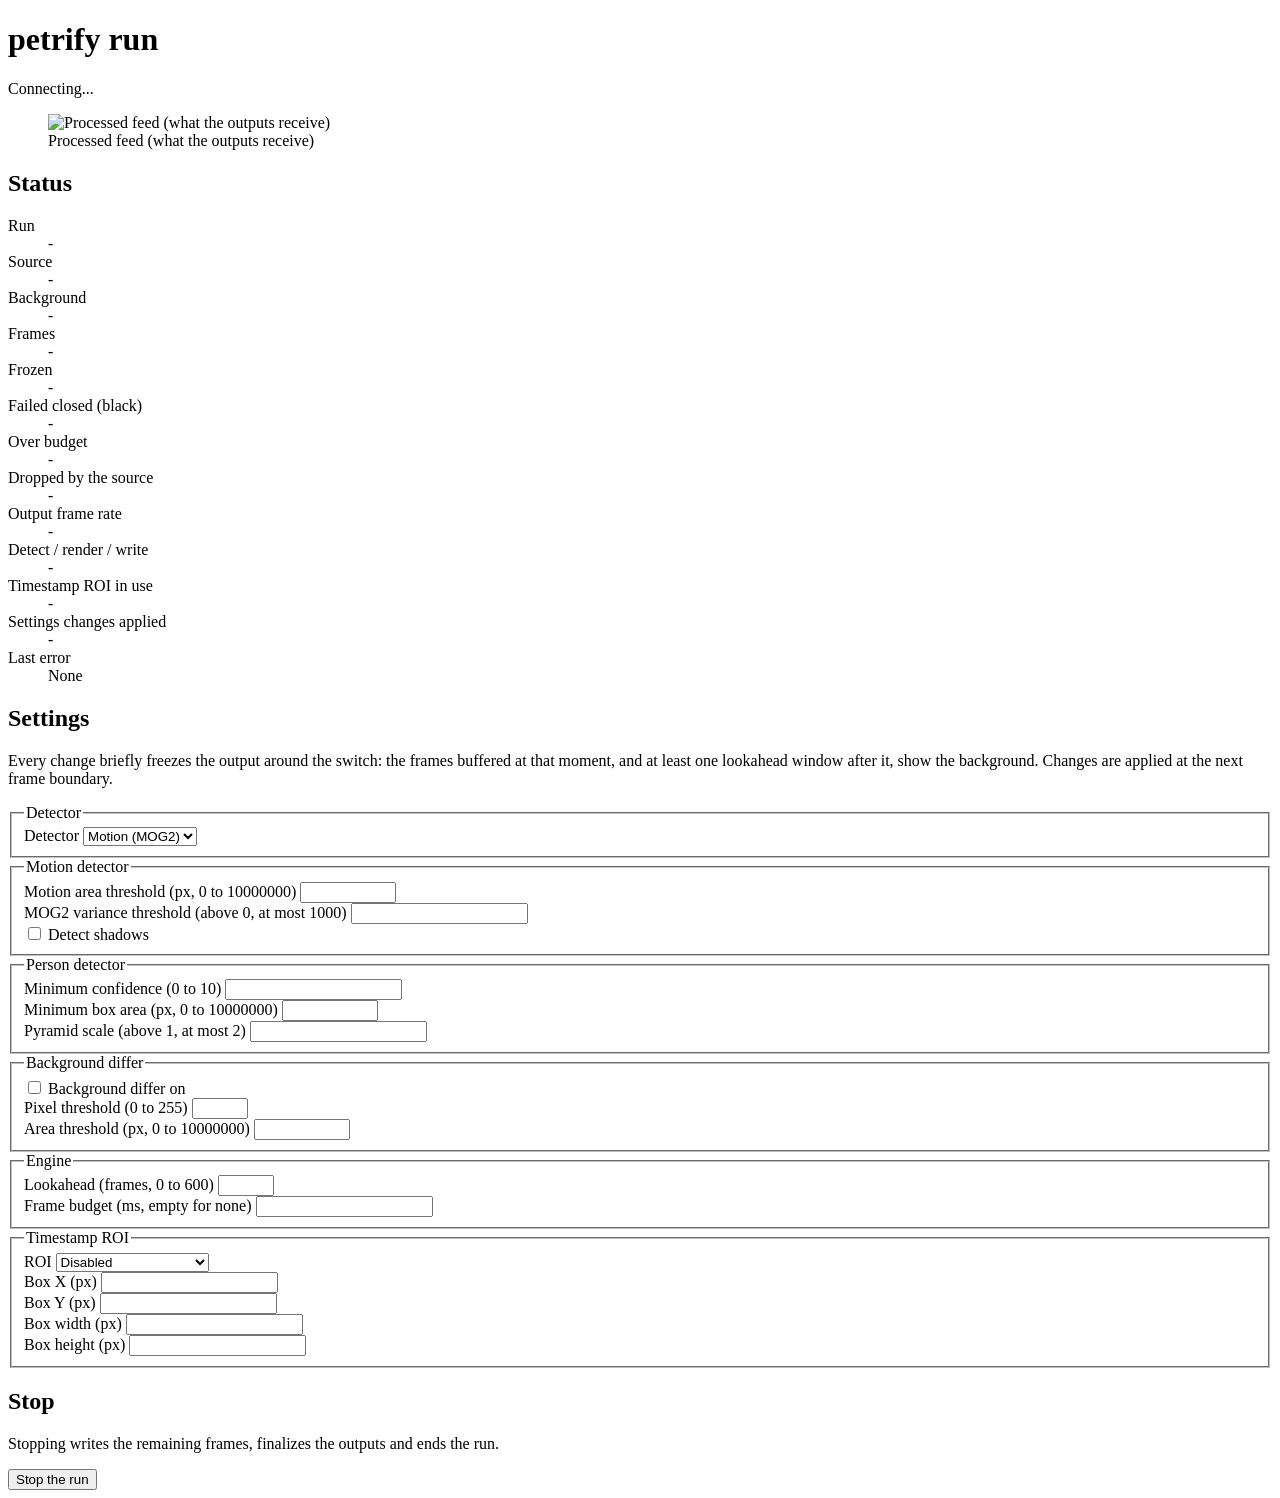
==== petrify/server/static/index.html @ 040fa94b "feat(server): add the local web page for petrify run petrify run --web serves one page on 127.0.0.1 " ====
<!doctype html>
<html lang="en">
<head>
<meta charset="utf-8">
<meta name="viewport" content="width=device-width, initial-scale=1">
<meta name="referrer" content="no-referrer">
<title>petrify run</title>
<link rel="stylesheet" href="/static/app.css">
<script src="/static/app.js" defer></script>
</head>
<body>
<header class="top">
  <h1>petrify run</h1>
  <p id="run-state" class="run-state" role="status" aria-live="polite">Connecting...</p>
</header>

<main>
  <p id="token-missing" class="notice notice-error" hidden>
    No access token found. Open the full link printed in the terminal when the run started.
  </p>
  <p id="ended-banner" class="notice" role="status" hidden>
    The run has ended. The feed and the settings are no longer live.
  </p>

  <section class="feeds" aria-label="Video">
    <figure class="feed">
      <img id="stream-processed" alt="Processed feed (what the outputs receive)">
      <figcaption>Processed feed (what the outputs receive)</figcaption>
    </figure>
    <figure id="raw-figure" class="feed feed-raw" hidden>
      <img id="stream-raw" alt="Unprocessed feed, not anonymized">
      <figcaption><strong>Unprocessed feed, not anonymized.</strong> Shown because the run was started with --web-raw-preview.</figcaption>
    </figure>
  </section>

  <section aria-labelledby="status-title">
    <h2 id="status-title">Status</h2>
    <dl class="status">
      <dt>Run</dt><dd id="st-running">-</dd>
      <dt>Source</dt><dd id="st-source">-</dd>
      <dt>Background</dt><dd id="st-background">-</dd>
      <dt>Frames</dt><dd id="st-frames">-</dd>
      <dt>Frozen</dt><dd id="st-frozen">-</dd>
      <dt>Failed closed (black)</dt><dd id="st-failed">-</dd>
      <dt>Over budget</dt><dd id="st-over-budget">-</dd>
      <dt>Dropped by the source</dt><dd id="st-dropped">-</dd>
      <dt>Output frame rate</dt><dd id="st-fps">-</dd>
      <dt>Detect / render / write</dt><dd id="st-timings">-</dd>
      <dt>Timestamp ROI in use</dt><dd id="st-roi">-</dd>
      <dt>Settings changes applied</dt><dd id="st-reconfigurations">-</dd>
      <dt>Last error</dt><dd id="st-error">None</dd>
    </dl>
  </section>

  <section aria-labelledby="settings-title">
    <h2 id="settings-title">Settings</h2>
    <p class="notice">
      Every change briefly freezes the output around the switch: the frames buffered at
      that moment, and at least one lookahead window after it, show the background.
      Changes are applied at the next frame boundary.
    </p>

    <form id="settings" class="settings" novalidate>
      <fieldset>
        <legend>Detector</legend>
        <div class="field">
          <label for="ctl-detector">Detector</label>
          <select id="ctl-detector" data-field="detector" aria-describedby="err-ctl-detector">
            <option value="motion">Motion (MOG2)</option>
            <option value="person">Person (HOG)</option>
            <option value="both">Both</option>
          </select>
          <span class="applied" id="applied-ctl-detector"></span>
          <span class="error" id="err-ctl-detector" aria-live="polite"></span>
        </div>
      </fieldset>

      <fieldset>
        <legend>Motion detector</legend>
        <div class="field">
          <label for="ctl-motion-threshold">Motion area threshold (px, 0 to 10000000)</label>
          <input id="ctl-motion-threshold" data-field="motion.threshold" data-type="int" type="number" min="0" max="10000000" step="1" inputmode="numeric" aria-describedby="err-ctl-motion-threshold">
          <span class="applied" id="applied-ctl-motion-threshold"></span>
          <span class="error" id="err-ctl-motion-threshold" aria-live="polite"></span>
        </div>
        <div class="field">
          <label for="ctl-motion-var-threshold">MOG2 variance threshold (above 0, at most 1000)</label>
          <input id="ctl-motion-var-threshold" data-field="motion.var_threshold" data-type="float" type="number" min="0" max="1000" step="any" inputmode="decimal" aria-describedby="err-ctl-motion-var-threshold">
          <span class="applied" id="applied-ctl-motion-var-threshold"></span>
          <span class="error" id="err-ctl-motion-var-threshold" aria-live="polite"></span>
        </div>
        <div class="field field-check">
          <input id="ctl-motion-detect-shadows" data-field="motion.detect_shadows" data-type="bool" type="checkbox" aria-describedby="err-ctl-motion-detect-shadows">
          <label for="ctl-motion-detect-shadows">Detect shadows</label>
          <span class="applied" id="applied-ctl-motion-detect-shadows"></span>
          <span class="error" id="err-ctl-motion-detect-shadows" aria-live="polite"></span>
        </div>
      </fieldset>

      <fieldset>
        <legend>Person detector</legend>
        <div class="field">
          <label for="ctl-person-min-confidence">Minimum confidence (0 to 10)</label>
          <input id="ctl-person-min-confidence" data-field="person.min_confidence" data-type="float" type="number" min="0" max="10" step="any" inputmode="decimal" aria-describedby="err-ctl-person-min-confidence">
          <span class="applied" id="applied-ctl-person-min-confidence"></span>
          <span class="error" id="err-ctl-person-min-confidence" aria-live="polite"></span>
        </div>
        <div class="field">
          <label for="ctl-person-min-box-area">Minimum box area (px, 0 to 10000000)</label>
          <input id="ctl-person-min-box-area" data-field="person.min_box_area" data-type="int" type="number" min="0" max="10000000" step="1" inputmode="numeric" aria-describedby="err-ctl-person-min-box-area">
          <span class="applied" id="applied-ctl-person-min-box-area"></span>
          <span class="error" id="err-ctl-person-min-box-area" aria-live="polite"></span>
        </div>
        <div class="field">
          <label for="ctl-person-scale">Pyramid scale (above 1, at most 2)</label>
          <input id="ctl-person-scale" data-field="person.scale" data-type="float" type="number" min="1" max="2" step="any" inputmode="decimal" aria-describedby="err-ctl-person-scale">
          <span class="applied" id="applied-ctl-person-scale"></span>
          <span class="error" id="err-ctl-person-scale" aria-live="polite"></span>
        </div>
      </fieldset>

      <fieldset>
        <legend>Background differ</legend>
        <div class="field field-check">
          <input id="ctl-background-diff-enabled" data-field="background_diff.enabled" data-type="bool" type="checkbox" aria-describedby="err-ctl-background-diff-enabled bg-diff-warning">
          <label for="ctl-background-diff-enabled">Background differ on</label>
          <span class="applied" id="applied-ctl-background-diff-enabled"></span>
          <span class="error" id="err-ctl-background-diff-enabled" aria-live="polite"></span>
        </div>
        <p id="bg-diff-warning" class="notice notice-warning" hidden>
          Warning: the background differ is off on a live source. A person who stops moving
          is no longer detected and can be shown. The differ is the only protection against that.
        </p>
        <div class="field">
          <label for="ctl-background-diff-pixel-threshold">Pixel threshold (0 to 255)</label>
          <input id="ctl-background-diff-pixel-threshold" data-field="background_diff.pixel_threshold" data-type="int" type="number" min="0" max="255" step="1" inputmode="numeric" aria-describedby="err-ctl-background-diff-pixel-threshold">
          <span class="applied" id="applied-ctl-background-diff-pixel-threshold"></span>
          <span class="error" id="err-ctl-background-diff-pixel-threshold" aria-live="polite"></span>
        </div>
        <div class="field">
          <label for="ctl-background-diff-area-threshold">Area threshold (px, 0 to 10000000)</label>
          <input id="ctl-background-diff-area-threshold" data-field="background_diff.area_threshold" data-type="int" type="number" min="0" max="10000000" step="1" inputmode="numeric" aria-describedby="err-ctl-background-diff-area-threshold">
          <span class="applied" id="applied-ctl-background-diff-area-threshold"></span>
          <span class="error" id="err-ctl-background-diff-area-threshold" aria-live="polite"></span>
        </div>
      </fieldset>

      <fieldset>
        <legend>Engine</legend>
        <div class="field">
          <label for="ctl-engine-lookahead">Lookahead (frames, 0 to 600)</label>
          <input id="ctl-engine-lookahead" data-field="engine.lookahead" data-type="int" type="number" min="0" max="600" step="1" inputmode="numeric" aria-describedby="err-ctl-engine-lookahead">
          <span class="applied" id="applied-ctl-engine-lookahead"></span>
          <span class="error" id="err-ctl-engine-lookahead" aria-live="polite"></span>
        </div>
        <div class="field">
          <label for="ctl-engine-frame-budget-ms">Frame budget (ms, empty for none)</label>
          <input id="ctl-engine-frame-budget-ms" data-field="engine.frame_budget_ms" data-type="float-or-null" type="number" min="0" max="60000" step="any" inputmode="decimal" aria-describedby="err-ctl-engine-frame-budget-ms">
          <span class="applied" id="applied-ctl-engine-frame-budget-ms"></span>
          <span class="error" id="err-ctl-engine-frame-budget-ms" aria-live="polite"></span>
        </div>
      </fieldset>

      <fieldset>
        <legend>Timestamp ROI</legend>
        <div class="field">
          <label for="ctl-roi">ROI</label>
          <select id="ctl-roi" data-field="roi" data-type="roi" aria-describedby="err-ctl-roi">
            <option value="auto" disabled>Automatic (as started)</option>
            <option value="disabled">Disabled</option>
            <option value="manual">Manual box</option>
          </select>
          <span class="applied" id="applied-ctl-roi"></span>
          <span class="error" id="err-ctl-roi" aria-live="polite"></span>
        </div>
        <div class="roi-box">
          <div class="field"><label for="roi-x">Box X (px)</label>
          <input id="roi-x" data-roi-part="0" type="number" min="0" step="1" inputmode="numeric"></div>
          <div class="field"><label for="roi-y">Box Y (px)</label>
          <input id="roi-y" data-roi-part="1" type="number" min="0" step="1" inputmode="numeric"></div>
          <div class="field"><label for="roi-w">Box width (px)</label>
          <input id="roi-w" data-roi-part="2" type="number" min="1" step="1" inputmode="numeric"></div>
          <div class="field"><label for="roi-h">Box height (px)</label>
          <input id="roi-h" data-roi-part="3" type="number" min="1" step="1" inputmode="numeric"></div>
        </div>
      </fieldset>
    </form>
  </section>

  <section aria-labelledby="stop-title">
    <h2 id="stop-title">Stop</h2>
    <p>Stopping writes the remaining frames, finalizes the outputs and ends the run.</p>
    <button id="stop-button" type="button" class="danger">Stop the run</button>
    <span class="error" id="err-stop" aria-live="polite"></span>
  </section>
</main>
</body>
</html>
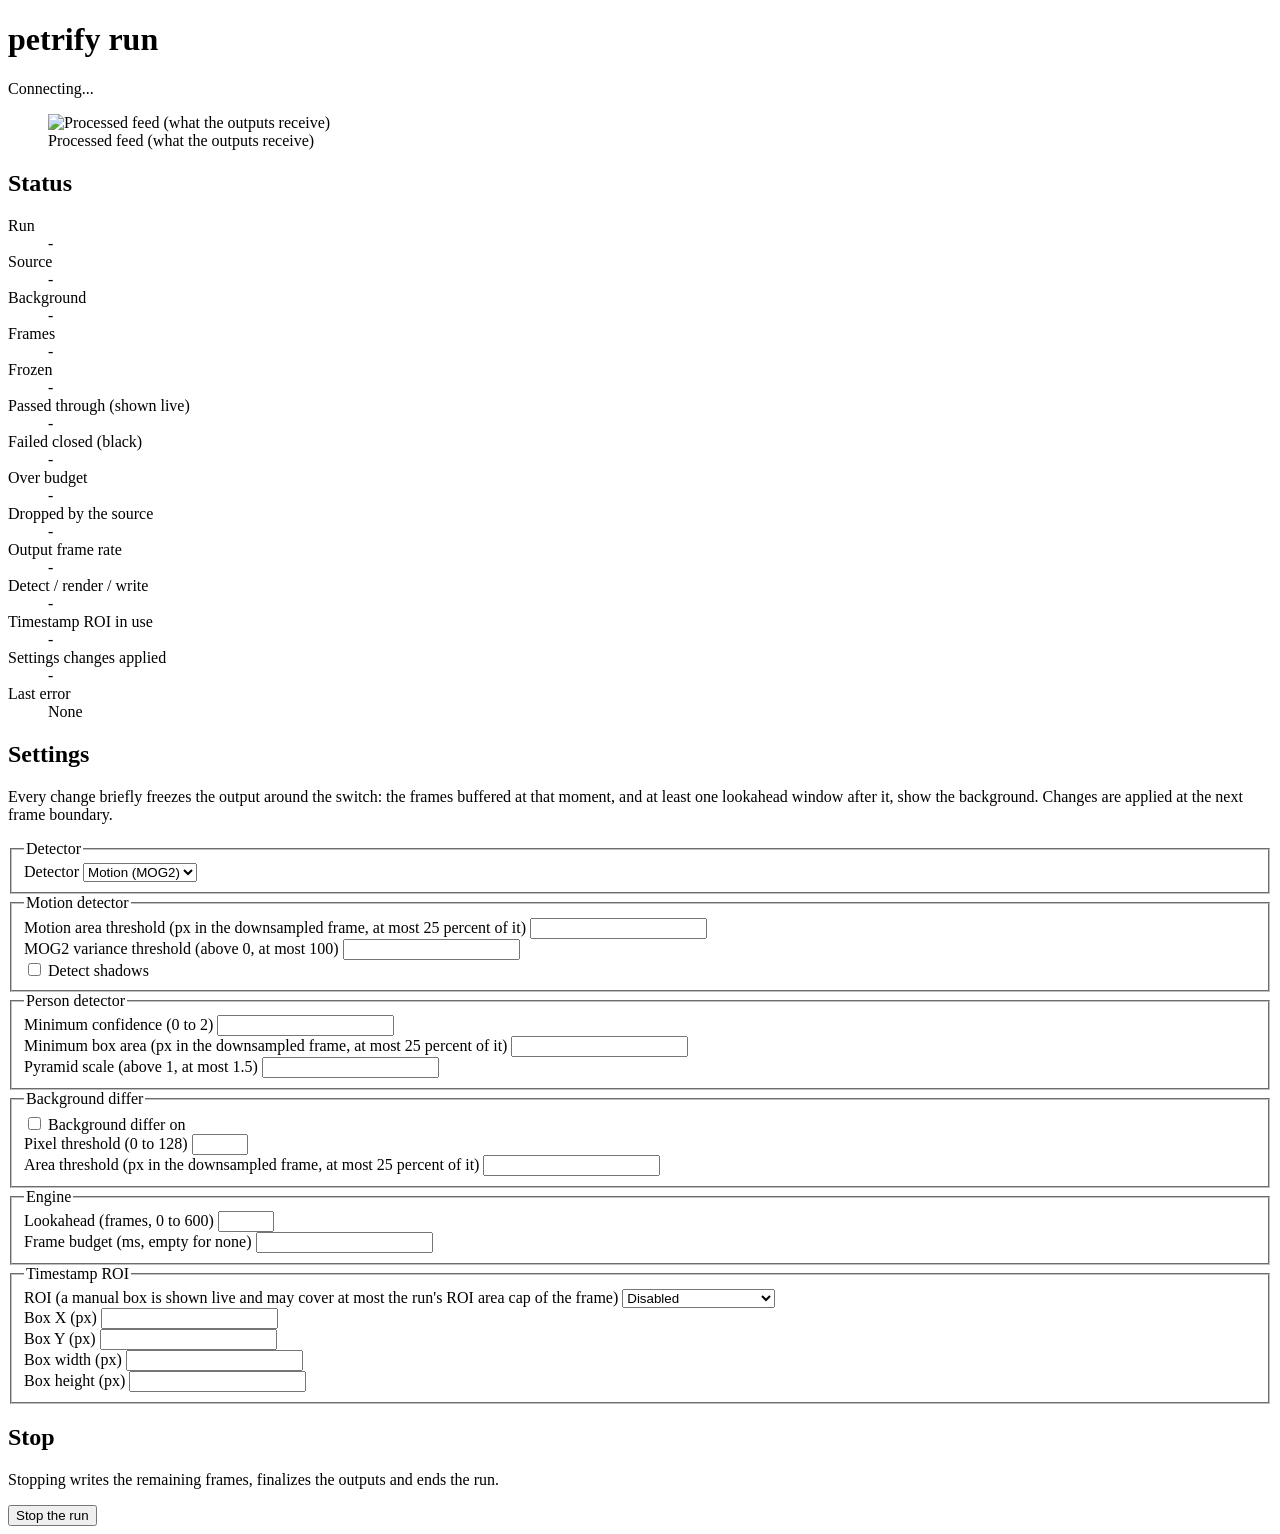
==== commit a51a2eca: "fix(server): cap the runtime ROI, bound thresholds, and list weakened protections A manual ROI set f" ====
--- a/petrify/server/static/index.html
+++ b/petrify/server/static/index.html
@@ -15,6 +15,11 @@
 </header>
 
 <main>
+  <section id="weakened" class="notice notice-warning weakened" role="alert" aria-labelledby="weakened-title" hidden>
+    <h2 id="weakened-title">Weakened protections</h2>
+    <p>These settings can let a person be shown in the processed feed and the outputs:</p>
+    <ul id="weakened-list"></ul>
+  </section>
   <p id="token-missing" class="notice notice-error" hidden>
     No access token found. Open the full link printed in the terminal when the run started.
   </p>
@@ -41,6 +46,7 @@
       <dt>Background</dt><dd id="st-background">-</dd>
       <dt>Frames</dt><dd id="st-frames">-</dd>
       <dt>Frozen</dt><dd id="st-frozen">-</dd>
+      <dt>Passed through (shown live)</dt><dd id="st-passed">-</dd>
       <dt>Failed closed (black)</dt><dd id="st-failed">-</dd>
       <dt>Over budget</dt><dd id="st-over-budget">-</dd>
       <dt>Dropped by the source</dt><dd id="st-dropped">-</dd>
@@ -78,14 +84,14 @@
       <fieldset>
         <legend>Motion detector</legend>
         <div class="field">
-          <label for="ctl-motion-threshold">Motion area threshold (px, 0 to 10000000)</label>
-          <input id="ctl-motion-threshold" data-field="motion.threshold" data-type="int" type="number" min="0" max="10000000" step="1" inputmode="numeric" aria-describedby="err-ctl-motion-threshold">
+          <label for="ctl-motion-threshold">Motion area threshold (px in the downsampled frame, at most 25 percent of it)</label>
+          <input id="ctl-motion-threshold" data-field="motion.threshold" data-type="int" type="number" min="0" step="1" inputmode="numeric" aria-describedby="err-ctl-motion-threshold">
           <span class="applied" id="applied-ctl-motion-threshold"></span>
           <span class="error" id="err-ctl-motion-threshold" aria-live="polite"></span>
         </div>
         <div class="field">
-          <label for="ctl-motion-var-threshold">MOG2 variance threshold (above 0, at most 1000)</label>
-          <input id="ctl-motion-var-threshold" data-field="motion.var_threshold" data-type="float" type="number" min="0" max="1000" step="any" inputmode="decimal" aria-describedby="err-ctl-motion-var-threshold">
+          <label for="ctl-motion-var-threshold">MOG2 variance threshold (above 0, at most 100)</label>
+          <input id="ctl-motion-var-threshold" data-field="motion.var_threshold" data-type="float" type="number" min="0" max="100" step="any" inputmode="decimal" aria-describedby="err-ctl-motion-var-threshold">
           <span class="applied" id="applied-ctl-motion-var-threshold"></span>
           <span class="error" id="err-ctl-motion-var-threshold" aria-live="polite"></span>
         </div>
@@ -100,20 +106,20 @@
       <fieldset>
         <legend>Person detector</legend>
         <div class="field">
-          <label for="ctl-person-min-confidence">Minimum confidence (0 to 10)</label>
-          <input id="ctl-person-min-confidence" data-field="person.min_confidence" data-type="float" type="number" min="0" max="10" step="any" inputmode="decimal" aria-describedby="err-ctl-person-min-confidence">
+          <label for="ctl-person-min-confidence">Minimum confidence (0 to 2)</label>
+          <input id="ctl-person-min-confidence" data-field="person.min_confidence" data-type="float" type="number" min="0" max="2" step="any" inputmode="decimal" aria-describedby="err-ctl-person-min-confidence">
           <span class="applied" id="applied-ctl-person-min-confidence"></span>
           <span class="error" id="err-ctl-person-min-confidence" aria-live="polite"></span>
         </div>
         <div class="field">
-          <label for="ctl-person-min-box-area">Minimum box area (px, 0 to 10000000)</label>
-          <input id="ctl-person-min-box-area" data-field="person.min_box_area" data-type="int" type="number" min="0" max="10000000" step="1" inputmode="numeric" aria-describedby="err-ctl-person-min-box-area">
+          <label for="ctl-person-min-box-area">Minimum box area (px in the downsampled frame, at most 25 percent of it)</label>
+          <input id="ctl-person-min-box-area" data-field="person.min_box_area" data-type="int" type="number" min="0" step="1" inputmode="numeric" aria-describedby="err-ctl-person-min-box-area">
           <span class="applied" id="applied-ctl-person-min-box-area"></span>
           <span class="error" id="err-ctl-person-min-box-area" aria-live="polite"></span>
         </div>
         <div class="field">
-          <label for="ctl-person-scale">Pyramid scale (above 1, at most 2)</label>
-          <input id="ctl-person-scale" data-field="person.scale" data-type="float" type="number" min="1" max="2" step="any" inputmode="decimal" aria-describedby="err-ctl-person-scale">
+          <label for="ctl-person-scale">Pyramid scale (above 1, at most 1.5)</label>
+          <input id="ctl-person-scale" data-field="person.scale" data-type="float" type="number" min="1" max="1.5" step="any" inputmode="decimal" aria-describedby="err-ctl-person-scale">
           <span class="applied" id="applied-ctl-person-scale"></span>
           <span class="error" id="err-ctl-person-scale" aria-live="polite"></span>
         </div>
@@ -122,24 +128,20 @@
       <fieldset>
         <legend>Background differ</legend>
         <div class="field field-check">
-          <input id="ctl-background-diff-enabled" data-field="background_diff.enabled" data-type="bool" type="checkbox" aria-describedby="err-ctl-background-diff-enabled bg-diff-warning">
+          <input id="ctl-background-diff-enabled" data-field="background_diff.enabled" data-type="bool" type="checkbox" aria-describedby="err-ctl-background-diff-enabled">
           <label for="ctl-background-diff-enabled">Background differ on</label>
           <span class="applied" id="applied-ctl-background-diff-enabled"></span>
           <span class="error" id="err-ctl-background-diff-enabled" aria-live="polite"></span>
         </div>
-        <p id="bg-diff-warning" class="notice notice-warning" hidden>
-          Warning: the background differ is off on a live source. A person who stops moving
-          is no longer detected and can be shown. The differ is the only protection against that.
-        </p>
-        <div class="field">
-          <label for="ctl-background-diff-pixel-threshold">Pixel threshold (0 to 255)</label>
-          <input id="ctl-background-diff-pixel-threshold" data-field="background_diff.pixel_threshold" data-type="int" type="number" min="0" max="255" step="1" inputmode="numeric" aria-describedby="err-ctl-background-diff-pixel-threshold">
+        <div class="field">
+          <label for="ctl-background-diff-pixel-threshold">Pixel threshold (0 to 128)</label>
+          <input id="ctl-background-diff-pixel-threshold" data-field="background_diff.pixel_threshold" data-type="int" type="number" min="0" max="128" step="1" inputmode="numeric" aria-describedby="err-ctl-background-diff-pixel-threshold">
           <span class="applied" id="applied-ctl-background-diff-pixel-threshold"></span>
           <span class="error" id="err-ctl-background-diff-pixel-threshold" aria-live="polite"></span>
         </div>
         <div class="field">
-          <label for="ctl-background-diff-area-threshold">Area threshold (px, 0 to 10000000)</label>
-          <input id="ctl-background-diff-area-threshold" data-field="background_diff.area_threshold" data-type="int" type="number" min="0" max="10000000" step="1" inputmode="numeric" aria-describedby="err-ctl-background-diff-area-threshold">
+          <label for="ctl-background-diff-area-threshold">Area threshold (px in the downsampled frame, at most 25 percent of it)</label>
+          <input id="ctl-background-diff-area-threshold" data-field="background_diff.area_threshold" data-type="int" type="number" min="0" step="1" inputmode="numeric" aria-describedby="err-ctl-background-diff-area-threshold">
           <span class="applied" id="applied-ctl-background-diff-area-threshold"></span>
           <span class="error" id="err-ctl-background-diff-area-threshold" aria-live="polite"></span>
         </div>
@@ -164,7 +166,7 @@
       <fieldset>
         <legend>Timestamp ROI</legend>
         <div class="field">
-          <label for="ctl-roi">ROI</label>
+          <label for="ctl-roi">ROI (a manual box is shown live and may cover at most the run's ROI area cap of the frame)</label>
           <select id="ctl-roi" data-field="roi" data-type="roi" aria-describedby="err-ctl-roi">
             <option value="auto" disabled>Automatic (as started)</option>
             <option value="disabled">Disabled</option>
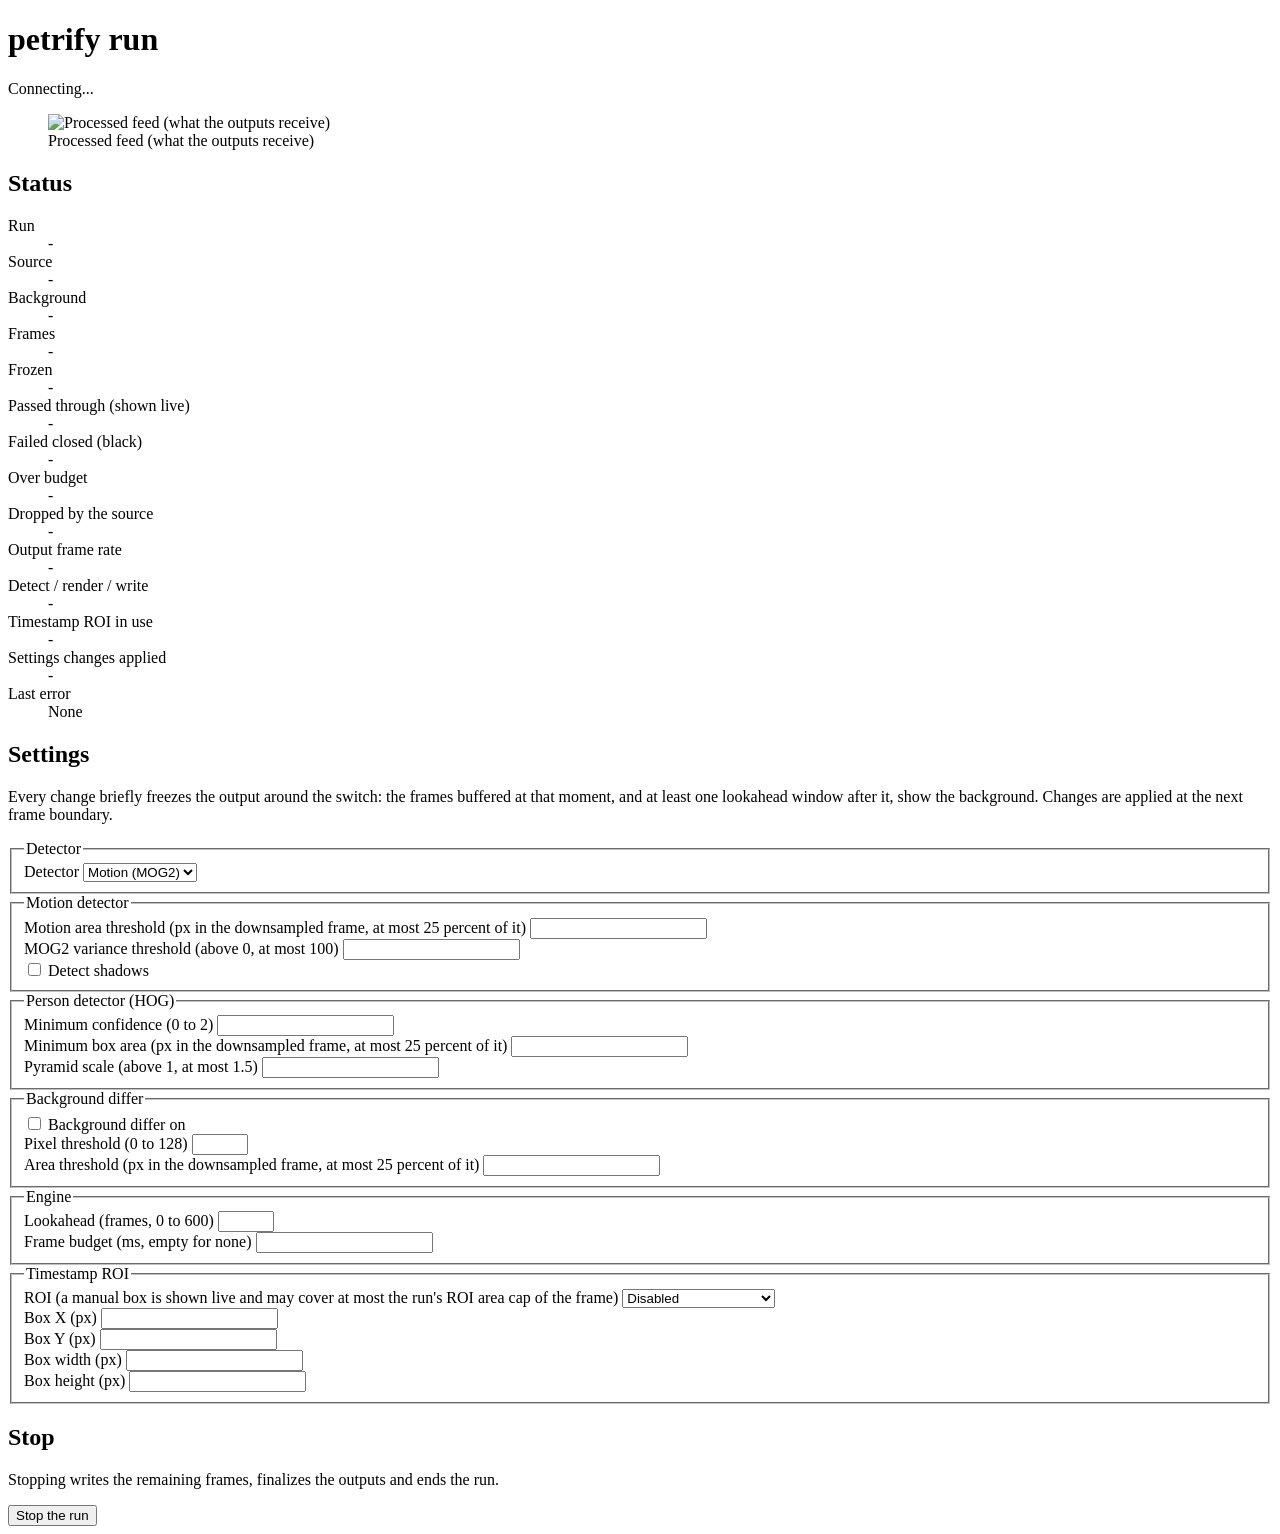
==== commit 16ce10fd: "feat(pipeline): wire the model-based detectors into config, pipeline, and CLI Add --person-detector " ====
--- a/petrify/server/static/index.html
+++ b/petrify/server/static/index.html
@@ -58,6 +58,35 @@
     </dl>
   </section>
 
+  <section id="mode-section" aria-labelledby="mode-title" hidden>
+    <h2 id="mode-title">Mode</h2>
+    <dl class="status">
+      <dt>Active mode</dt><dd id="mode-name">-</dd>
+      <dt>Origin</dt><dd id="mode-origin">-</dd>
+      <dt>Description</dt><dd id="mode-summary">-</dd>
+    </dl>
+    <p id="mode-plugin-notice" class="notice notice-warning" hidden>
+      This mode comes from an installed plugin. It runs in the petrify process with
+      petrify's permissions and receives the unprocessed frames, people included.
+    </p>
+    <p class="notice">
+      The mode cannot be changed during a run. To use another mode, stop this run and
+      start a new one with --mode.
+    </p>
+
+    <h3 id="mode-options-title">Mode options</h3>
+    <p id="mode-no-options" hidden>This mode has no options.</p>
+    <p id="mode-fixed-note" hidden>
+      Options marked "fixed for this run" were set when the run started and cannot be
+      changed while it is in progress.
+    </p>
+    <div id="mode-options" class="settings" aria-labelledby="mode-options-title"></div>
+
+    <h3 id="mode-list-title">Installed modes</h3>
+    <ul id="mode-list" aria-labelledby="mode-list-title"></ul>
+    <p id="mode-list-omitted" hidden></p>
+  </section>
+
   <section aria-labelledby="settings-title">
     <h2 id="settings-title">Settings</h2>
     <p class="notice">
@@ -73,7 +102,7 @@
           <label for="ctl-detector">Detector</label>
           <select id="ctl-detector" data-field="detector" aria-describedby="err-ctl-detector">
             <option value="motion">Motion (MOG2)</option>
-            <option value="person">Person (HOG)</option>
+            <option id="opt-detector-person" value="person">Person (HOG)</option>
             <option value="both">Both</option>
           </select>
           <span class="applied" id="applied-ctl-detector"></span>
@@ -104,7 +133,11 @@
       </fieldset>
 
       <fieldset>
-        <legend>Person detector</legend>
+        <legend id="person-legend">Person detector (HOG)</legend>
+        <p id="person-dnn-note" hidden>
+          This run uses the DNN person detector. These HOG settings do not apply to it and
+          cannot be changed.
+        </p>
         <div class="field">
           <label for="ctl-person-min-confidence">Minimum confidence (0 to 2)</label>
           <input id="ctl-person-min-confidence" data-field="person.min_confidence" data-type="float" type="number" min="0" max="2" step="any" inputmode="decimal" aria-describedby="err-ctl-person-min-confidence">
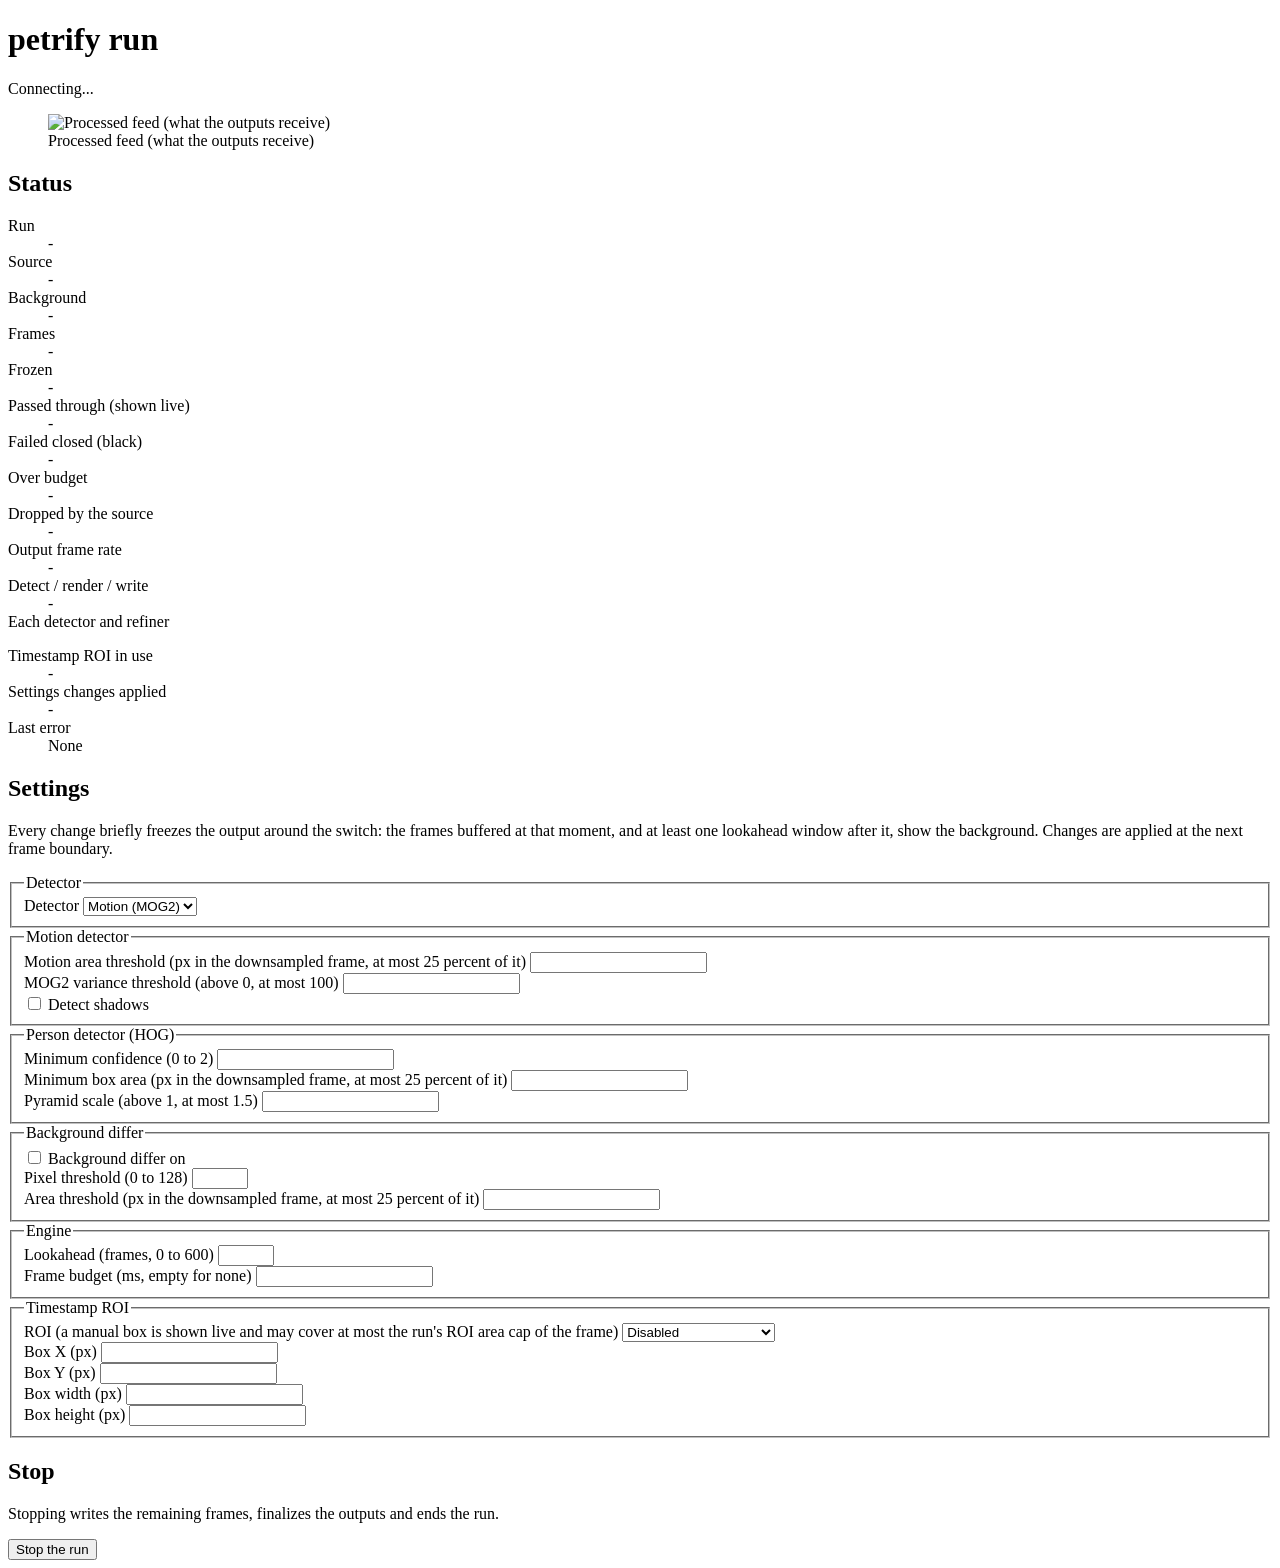
==== commit ccce11cb: "feat(core): time each detector and refiner and show it on the page and in the log The engine keeps a" ====
--- a/petrify/server/static/index.html
+++ b/petrify/server/static/index.html
@@ -52,6 +52,7 @@
       <dt>Dropped by the source</dt><dd id="st-dropped">-</dd>
       <dt>Output frame rate</dt><dd id="st-fps">-</dd>
       <dt>Detect / render / write</dt><dd id="st-timings">-</dd>
+      <dt>Each detector and refiner</dt><dd><ul id="st-detectors" class="timing-list"></ul></dd>
       <dt>Timestamp ROI in use</dt><dd id="st-roi">-</dd>
       <dt>Settings changes applied</dt><dd id="st-reconfigurations">-</dd>
       <dt>Last error</dt><dd id="st-error">None</dd>
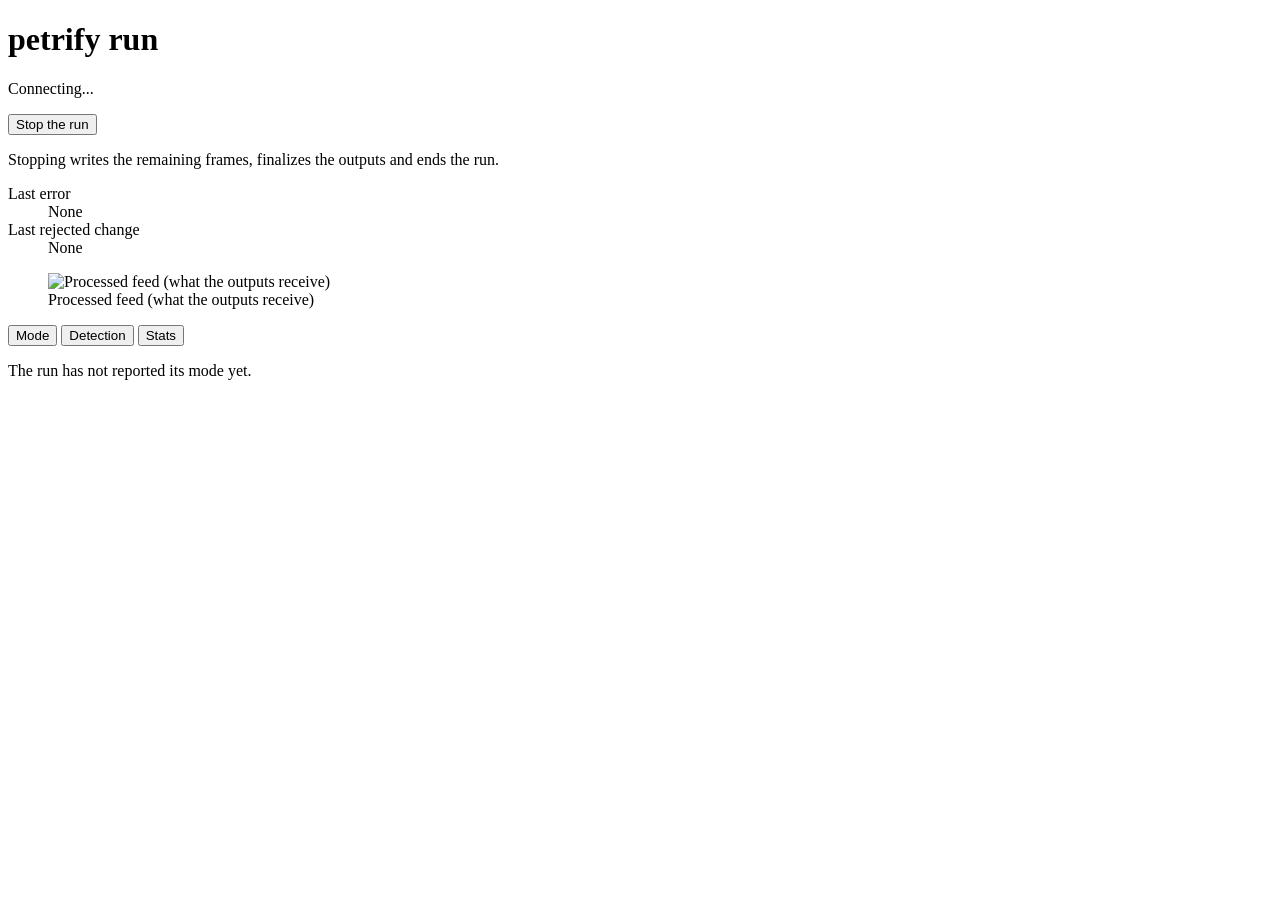
==== commit ccf0af38: "feat(server): put the settings in a tabbed panel beside the feed On a wide window the processed feed" ====
--- a/petrify/server/static/index.html
+++ b/petrify/server/static/index.html
@@ -11,224 +11,245 @@
 <body>
 <header class="top">
   <h1>petrify run</h1>
-  <p id="run-state" class="run-state" role="status" aria-live="polite">Connecting...</p>
 </header>
 
-<main>
-  <section id="weakened" class="notice notice-warning weakened" role="alert" aria-labelledby="weakened-title" hidden>
-    <h2 id="weakened-title">Weakened protections</h2>
-    <p>These settings can let a person be shown in the processed feed and the outputs:</p>
-    <ul id="weakened-list"></ul>
-  </section>
-  <p id="token-missing" class="notice notice-error" hidden>
-    No access token found. Open the full link printed in the terminal when the run started.
-  </p>
-  <p id="ended-banner" class="notice" role="status" hidden>
-    The run has ended. The feed and the settings are no longer live.
-  </p>
-
-  <section class="feeds" aria-label="Video">
-    <figure class="feed">
-      <img id="stream-processed" alt="Processed feed (what the outputs receive)">
-      <figcaption>Processed feed (what the outputs receive)</figcaption>
-    </figure>
-    <figure id="raw-figure" class="feed feed-raw" hidden>
-      <img id="stream-raw" alt="Unprocessed feed, not anonymized">
-      <figcaption><strong>Unprocessed feed, not anonymized.</strong> Shown because the run was started with --web-raw-preview.</figcaption>
-    </figure>
-  </section>
-
-  <section aria-labelledby="status-title">
-    <h2 id="status-title">Status</h2>
-    <dl class="status">
-      <dt>Run</dt><dd id="st-running">-</dd>
-      <dt>Source</dt><dd id="st-source">-</dd>
-      <dt>Background</dt><dd id="st-background">-</dd>
-      <dt>Frames</dt><dd id="st-frames">-</dd>
-      <dt>Frozen</dt><dd id="st-frozen">-</dd>
-      <dt>Passed through (shown live)</dt><dd id="st-passed">-</dd>
-      <dt>Failed closed (black)</dt><dd id="st-failed">-</dd>
-      <dt>Over budget</dt><dd id="st-over-budget">-</dd>
-      <dt>Dropped by the source</dt><dd id="st-dropped">-</dd>
-      <dt>Output frame rate</dt><dd id="st-fps">-</dd>
-      <dt>Detect / render / write</dt><dd id="st-timings">-</dd>
-      <dt>Each detector and refiner</dt><dd><ul id="st-detectors" class="timing-list"></ul></dd>
-      <dt>Timestamp ROI in use</dt><dd id="st-roi">-</dd>
-      <dt>Settings changes applied</dt><dd id="st-reconfigurations">-</dd>
+<main class="layout">
+  <section id="panel-top" class="panel-top" aria-label="Run">
+    <p id="run-state" class="run-state" role="status" aria-live="polite">Connecting...</p>
+    <p id="token-missing" class="notice notice-error" hidden>
+      No access token found. Open the full link printed in the terminal when the run started.
+    </p>
+    <p id="ended-banner" class="notice" role="status" hidden>
+      The run has ended. The feed and the settings are no longer live.
+    </p>
+    <section id="weakened" class="notice notice-warning weakened" role="alert" aria-labelledby="weakened-title" hidden>
+      <h2 id="weakened-title">Weakened protections</h2>
+      <p>These settings can let a person be shown in the processed feed and the outputs:</p>
+      <ul id="weakened-list"></ul>
+    </section>
+    <div class="stop">
+      <button id="stop-button" type="button" class="danger" aria-describedby="stop-help">Stop the run</button>
+      <span class="error" id="err-stop" aria-live="polite"></span>
+      <p id="stop-help" class="help">Stopping writes the remaining frames, finalizes the outputs and ends the run.</p>
+    </div>
+    <dl class="status messages">
       <dt>Last error</dt><dd id="st-error">None</dd>
+      <dt>Last rejected change</dt><dd id="last-rejection">None</dd>
     </dl>
   </section>
 
-  <section id="mode-section" aria-labelledby="mode-title" hidden>
-    <h2 id="mode-title">Mode</h2>
-    <dl class="status">
-      <dt>Active mode</dt><dd id="mode-name">-</dd>
-      <dt>Origin</dt><dd id="mode-origin">-</dd>
-      <dt>Description</dt><dd id="mode-summary">-</dd>
-    </dl>
-    <p id="mode-plugin-notice" class="notice notice-warning" hidden>
-      This mode comes from an installed plugin. It runs in the petrify process with
-      petrify's permissions and receives the unprocessed frames, people included.
-    </p>
-    <p class="notice">
-      The mode cannot be changed during a run. To use another mode, stop this run and
-      start a new one with --mode.
-    </p>
-
-    <h3 id="mode-options-title">Mode options</h3>
-    <p id="mode-no-options" hidden>This mode has no options.</p>
-    <p id="mode-fixed-note" hidden>
-      Options marked "fixed for this run" were set when the run started and cannot be
-      changed while it is in progress.
-    </p>
-    <div id="mode-options" class="settings" aria-labelledby="mode-options-title"></div>
-
-    <h3 id="mode-list-title">Installed modes</h3>
-    <ul id="mode-list" aria-labelledby="mode-list-title"></ul>
-    <p id="mode-list-omitted" hidden></p>
+  <section class="feeds" aria-label="Video">
+    <div class="feeds-grid">
+      <figure class="feed">
+        <img id="stream-processed" alt="Processed feed (what the outputs receive)">
+        <figcaption>Processed feed (what the outputs receive)</figcaption>
+      </figure>
+      <figure id="raw-figure" class="feed feed-raw" hidden>
+        <img id="stream-raw" alt="Unprocessed feed, not anonymized">
+        <figcaption><strong>Unprocessed feed, not anonymized.</strong> Shown because the run was started with --web-raw-preview.</figcaption>
+      </figure>
+    </div>
   </section>
 
-  <section aria-labelledby="settings-title">
-    <h2 id="settings-title">Settings</h2>
-    <p class="notice">
-      Every change briefly freezes the output around the switch: the frames buffered at
-      that moment, and at least one lookahead window after it, show the background.
-      Changes are applied at the next frame boundary.
-    </p>
-
-    <form id="settings" class="settings" novalidate>
-      <fieldset>
-        <legend>Detector</legend>
-        <div class="field">
-          <label for="ctl-detector">Detector</label>
-          <select id="ctl-detector" data-field="detector" aria-describedby="err-ctl-detector">
-            <option value="motion">Motion (MOG2)</option>
-            <option id="opt-detector-person" value="person">Person (HOG)</option>
-            <option value="both">Both</option>
-          </select>
-          <span class="applied" id="applied-ctl-detector"></span>
-          <span class="error" id="err-ctl-detector" aria-live="polite"></span>
-        </div>
-      </fieldset>
-
-      <fieldset>
-        <legend>Motion detector</legend>
-        <div class="field">
-          <label for="ctl-motion-threshold">Motion area threshold (px in the downsampled frame, at most 25 percent of it)</label>
-          <input id="ctl-motion-threshold" data-field="motion.threshold" data-type="int" type="number" min="0" step="1" inputmode="numeric" aria-describedby="err-ctl-motion-threshold">
-          <span class="applied" id="applied-ctl-motion-threshold"></span>
-          <span class="error" id="err-ctl-motion-threshold" aria-live="polite"></span>
-        </div>
-        <div class="field">
-          <label for="ctl-motion-var-threshold">MOG2 variance threshold (above 0, at most 100)</label>
-          <input id="ctl-motion-var-threshold" data-field="motion.var_threshold" data-type="float" type="number" min="0" max="100" step="any" inputmode="decimal" aria-describedby="err-ctl-motion-var-threshold">
-          <span class="applied" id="applied-ctl-motion-var-threshold"></span>
-          <span class="error" id="err-ctl-motion-var-threshold" aria-live="polite"></span>
-        </div>
-        <div class="field field-check">
-          <input id="ctl-motion-detect-shadows" data-field="motion.detect_shadows" data-type="bool" type="checkbox" aria-describedby="err-ctl-motion-detect-shadows">
-          <label for="ctl-motion-detect-shadows">Detect shadows</label>
-          <span class="applied" id="applied-ctl-motion-detect-shadows"></span>
-          <span class="error" id="err-ctl-motion-detect-shadows" aria-live="polite"></span>
-        </div>
-      </fieldset>
-
-      <fieldset>
-        <legend id="person-legend">Person detector (HOG)</legend>
-        <p id="person-dnn-note" hidden>
-          This run uses the DNN person detector. These HOG settings do not apply to it and
-          cannot be changed.
-        </p>
-        <div class="field">
-          <label for="ctl-person-min-confidence">Minimum confidence (0 to 2)</label>
-          <input id="ctl-person-min-confidence" data-field="person.min_confidence" data-type="float" type="number" min="0" max="2" step="any" inputmode="decimal" aria-describedby="err-ctl-person-min-confidence">
-          <span class="applied" id="applied-ctl-person-min-confidence"></span>
-          <span class="error" id="err-ctl-person-min-confidence" aria-live="polite"></span>
-        </div>
-        <div class="field">
-          <label for="ctl-person-min-box-area">Minimum box area (px in the downsampled frame, at most 25 percent of it)</label>
-          <input id="ctl-person-min-box-area" data-field="person.min_box_area" data-type="int" type="number" min="0" step="1" inputmode="numeric" aria-describedby="err-ctl-person-min-box-area">
-          <span class="applied" id="applied-ctl-person-min-box-area"></span>
-          <span class="error" id="err-ctl-person-min-box-area" aria-live="polite"></span>
-        </div>
-        <div class="field">
-          <label for="ctl-person-scale">Pyramid scale (above 1, at most 1.5)</label>
-          <input id="ctl-person-scale" data-field="person.scale" data-type="float" type="number" min="1" max="1.5" step="any" inputmode="decimal" aria-describedby="err-ctl-person-scale">
-          <span class="applied" id="applied-ctl-person-scale"></span>
-          <span class="error" id="err-ctl-person-scale" aria-live="polite"></span>
-        </div>
-      </fieldset>
-
-      <fieldset>
-        <legend>Background differ</legend>
-        <div class="field field-check">
-          <input id="ctl-background-diff-enabled" data-field="background_diff.enabled" data-type="bool" type="checkbox" aria-describedby="err-ctl-background-diff-enabled">
-          <label for="ctl-background-diff-enabled">Background differ on</label>
-          <span class="applied" id="applied-ctl-background-diff-enabled"></span>
-          <span class="error" id="err-ctl-background-diff-enabled" aria-live="polite"></span>
-        </div>
-        <div class="field">
-          <label for="ctl-background-diff-pixel-threshold">Pixel threshold (0 to 128)</label>
-          <input id="ctl-background-diff-pixel-threshold" data-field="background_diff.pixel_threshold" data-type="int" type="number" min="0" max="128" step="1" inputmode="numeric" aria-describedby="err-ctl-background-diff-pixel-threshold">
-          <span class="applied" id="applied-ctl-background-diff-pixel-threshold"></span>
-          <span class="error" id="err-ctl-background-diff-pixel-threshold" aria-live="polite"></span>
-        </div>
-        <div class="field">
-          <label for="ctl-background-diff-area-threshold">Area threshold (px in the downsampled frame, at most 25 percent of it)</label>
-          <input id="ctl-background-diff-area-threshold" data-field="background_diff.area_threshold" data-type="int" type="number" min="0" step="1" inputmode="numeric" aria-describedby="err-ctl-background-diff-area-threshold">
-          <span class="applied" id="applied-ctl-background-diff-area-threshold"></span>
-          <span class="error" id="err-ctl-background-diff-area-threshold" aria-live="polite"></span>
-        </div>
-      </fieldset>
-
-      <fieldset>
-        <legend>Engine</legend>
-        <div class="field">
-          <label for="ctl-engine-lookahead">Lookahead (frames, 0 to 600)</label>
-          <input id="ctl-engine-lookahead" data-field="engine.lookahead" data-type="int" type="number" min="0" max="600" step="1" inputmode="numeric" aria-describedby="err-ctl-engine-lookahead">
-          <span class="applied" id="applied-ctl-engine-lookahead"></span>
-          <span class="error" id="err-ctl-engine-lookahead" aria-live="polite"></span>
-        </div>
-        <div class="field">
-          <label for="ctl-engine-frame-budget-ms">Frame budget (ms, empty for none)</label>
-          <input id="ctl-engine-frame-budget-ms" data-field="engine.frame_budget_ms" data-type="float-or-null" type="number" min="0" max="60000" step="any" inputmode="decimal" aria-describedby="err-ctl-engine-frame-budget-ms">
-          <span class="applied" id="applied-ctl-engine-frame-budget-ms"></span>
-          <span class="error" id="err-ctl-engine-frame-budget-ms" aria-live="polite"></span>
-        </div>
-      </fieldset>
-
-      <fieldset>
-        <legend>Timestamp ROI</legend>
-        <div class="field">
-          <label for="ctl-roi">ROI (a manual box is shown live and may cover at most the run's ROI area cap of the frame)</label>
-          <select id="ctl-roi" data-field="roi" data-type="roi" aria-describedby="err-ctl-roi">
-            <option value="auto" disabled>Automatic (as started)</option>
-            <option value="disabled">Disabled</option>
-            <option value="manual">Manual box</option>
-          </select>
-          <span class="applied" id="applied-ctl-roi"></span>
-          <span class="error" id="err-ctl-roi" aria-live="polite"></span>
-        </div>
-        <div class="roi-box">
-          <div class="field"><label for="roi-x">Box X (px)</label>
-          <input id="roi-x" data-roi-part="0" type="number" min="0" step="1" inputmode="numeric"></div>
-          <div class="field"><label for="roi-y">Box Y (px)</label>
-          <input id="roi-y" data-roi-part="1" type="number" min="0" step="1" inputmode="numeric"></div>
-          <div class="field"><label for="roi-w">Box width (px)</label>
-          <input id="roi-w" data-roi-part="2" type="number" min="1" step="1" inputmode="numeric"></div>
-          <div class="field"><label for="roi-h">Box height (px)</label>
-          <input id="roi-h" data-roi-part="3" type="number" min="1" step="1" inputmode="numeric"></div>
-        </div>
-      </fieldset>
-    </form>
-  </section>
-
-  <section aria-labelledby="stop-title">
-    <h2 id="stop-title">Stop</h2>
-    <p>Stopping writes the remaining frames, finalizes the outputs and ends the run.</p>
-    <button id="stop-button" type="button" class="danger">Stop the run</button>
-    <span class="error" id="err-stop" aria-live="polite"></span>
-  </section>
+  <div id="panel-tabs" class="panel-tabs">
+    <div class="tablist" role="tablist" aria-label="Settings and statistics">
+      <button id="tab-mode" class="tab" type="button" role="tab" aria-selected="true" aria-controls="tabpanel-mode">Mode</button>
+      <button id="tab-detection" class="tab" type="button" role="tab" aria-selected="false" aria-controls="tabpanel-detection" tabindex="-1">Detection</button>
+      <button id="tab-stats" class="tab" type="button" role="tab" aria-selected="false" aria-controls="tabpanel-stats" tabindex="-1">Stats</button>
+    </div>
+    <div class="tab-panels">
+      <div id="tabpanel-mode" class="tabpanel" role="tabpanel" aria-labelledby="tab-mode" tabindex="0">
+        <p id="mode-waiting">The run has not reported its mode yet.</p>
+        <section id="mode-section" aria-labelledby="mode-title" hidden>
+          <h2 id="mode-title">Mode</h2>
+          <dl class="status">
+            <dt>Active mode</dt><dd id="mode-name">-</dd>
+            <dt>Origin</dt><dd id="mode-origin">-</dd>
+            <dt>Description</dt><dd id="mode-summary">-</dd>
+          </dl>
+          <p id="mode-plugin-notice" class="notice notice-warning" hidden>
+            This mode comes from an installed plugin. It runs in the petrify process with
+            petrify's permissions and receives the unprocessed frames, people included.
+          </p>
+          <p class="notice">
+            The mode cannot be changed during a run. To use another mode, stop this run and
+            start a new one with --mode.
+          </p>
+
+          <h3 id="mode-options-title">Mode options</h3>
+          <p id="mode-no-options" hidden>This mode has no options.</p>
+          <p id="mode-fixed-note" hidden>
+            Options marked "fixed for this run" were set when the run started and cannot be
+            changed while it is in progress.
+          </p>
+          <div id="mode-options" class="settings" aria-labelledby="mode-options-title"></div>
+
+          <h3 id="mode-list-title">Installed modes</h3>
+          <ul id="mode-list" aria-labelledby="mode-list-title"></ul>
+          <p id="mode-list-omitted" hidden></p>
+        </section>
+      </div>
+
+      <div id="tabpanel-detection" class="tabpanel" role="tabpanel" aria-labelledby="tab-detection" tabindex="0" hidden>
+        <section aria-labelledby="settings-title">
+          <h2 id="settings-title">Settings</h2>
+          <p class="notice">
+            Every change briefly freezes the output around the switch: the frames buffered at
+            that moment, and at least one lookahead window after it, show the background.
+            Changes are applied at the next frame boundary.
+          </p>
+
+          <form id="settings" class="settings" novalidate>
+            <fieldset>
+              <legend>Detector</legend>
+              <div class="field">
+                <label for="ctl-detector">Detector</label>
+                <select id="ctl-detector" data-field="detector" aria-describedby="err-ctl-detector">
+                  <option value="motion">Motion (MOG2)</option>
+                  <option id="opt-detector-person" value="person">Person (HOG)</option>
+                  <option value="both">Both</option>
+                </select>
+                <span class="applied" id="applied-ctl-detector"></span>
+                <span class="error" id="err-ctl-detector" aria-live="polite"></span>
+              </div>
+            </fieldset>
+
+            <fieldset>
+              <legend>Motion detector</legend>
+              <div class="field">
+                <label for="ctl-motion-threshold">Motion area threshold (px in the downsampled frame, at most 25 percent of it)</label>
+                <input id="ctl-motion-threshold" data-field="motion.threshold" data-type="int" type="number" min="0" step="1" inputmode="numeric" aria-describedby="err-ctl-motion-threshold">
+                <span class="applied" id="applied-ctl-motion-threshold"></span>
+                <span class="error" id="err-ctl-motion-threshold" aria-live="polite"></span>
+              </div>
+              <div class="field">
+                <label for="ctl-motion-var-threshold">MOG2 variance threshold (above 0, at most 100)</label>
+                <input id="ctl-motion-var-threshold" data-field="motion.var_threshold" data-type="float" type="number" min="0" max="100" step="any" inputmode="decimal" aria-describedby="err-ctl-motion-var-threshold">
+                <span class="applied" id="applied-ctl-motion-var-threshold"></span>
+                <span class="error" id="err-ctl-motion-var-threshold" aria-live="polite"></span>
+              </div>
+              <div class="field field-check">
+                <input id="ctl-motion-detect-shadows" data-field="motion.detect_shadows" data-type="bool" type="checkbox" aria-describedby="err-ctl-motion-detect-shadows">
+                <label for="ctl-motion-detect-shadows">Detect shadows</label>
+                <span class="applied" id="applied-ctl-motion-detect-shadows"></span>
+                <span class="error" id="err-ctl-motion-detect-shadows" aria-live="polite"></span>
+              </div>
+            </fieldset>
+
+            <fieldset>
+              <legend id="person-legend">Person detector (HOG)</legend>
+              <p id="person-dnn-note" hidden>
+                This run uses the DNN person detector. These HOG settings do not apply to it and
+                cannot be changed.
+              </p>
+              <div class="field">
+                <label for="ctl-person-min-confidence">Minimum confidence (0 to 2)</label>
+                <input id="ctl-person-min-confidence" data-field="person.min_confidence" data-type="float" type="number" min="0" max="2" step="any" inputmode="decimal" aria-describedby="err-ctl-person-min-confidence">
+                <span class="applied" id="applied-ctl-person-min-confidence"></span>
+                <span class="error" id="err-ctl-person-min-confidence" aria-live="polite"></span>
+              </div>
+              <div class="field">
+                <label for="ctl-person-min-box-area">Minimum box area (px in the downsampled frame, at most 25 percent of it)</label>
+                <input id="ctl-person-min-box-area" data-field="person.min_box_area" data-type="int" type="number" min="0" step="1" inputmode="numeric" aria-describedby="err-ctl-person-min-box-area">
+                <span class="applied" id="applied-ctl-person-min-box-area"></span>
+                <span class="error" id="err-ctl-person-min-box-area" aria-live="polite"></span>
+              </div>
+              <div class="field">
+                <label for="ctl-person-scale">Pyramid scale (above 1, at most 1.5)</label>
+                <input id="ctl-person-scale" data-field="person.scale" data-type="float" type="number" min="1" max="1.5" step="any" inputmode="decimal" aria-describedby="err-ctl-person-scale">
+                <span class="applied" id="applied-ctl-person-scale"></span>
+                <span class="error" id="err-ctl-person-scale" aria-live="polite"></span>
+              </div>
+            </fieldset>
+
+            <fieldset>
+              <legend>Background differ</legend>
+              <div class="field field-check">
+                <input id="ctl-background-diff-enabled" data-field="background_diff.enabled" data-type="bool" type="checkbox" aria-describedby="err-ctl-background-diff-enabled">
+                <label for="ctl-background-diff-enabled">Background differ on</label>
+                <span class="applied" id="applied-ctl-background-diff-enabled"></span>
+                <span class="error" id="err-ctl-background-diff-enabled" aria-live="polite"></span>
+              </div>
+              <div class="field">
+                <label for="ctl-background-diff-pixel-threshold">Pixel threshold (0 to 128)</label>
+                <input id="ctl-background-diff-pixel-threshold" data-field="background_diff.pixel_threshold" data-type="int" type="number" min="0" max="128" step="1" inputmode="numeric" aria-describedby="err-ctl-background-diff-pixel-threshold">
+                <span class="applied" id="applied-ctl-background-diff-pixel-threshold"></span>
+                <span class="error" id="err-ctl-background-diff-pixel-threshold" aria-live="polite"></span>
+              </div>
+              <div class="field">
+                <label for="ctl-background-diff-area-threshold">Area threshold (px in the downsampled frame, at most 25 percent of it)</label>
+                <input id="ctl-background-diff-area-threshold" data-field="background_diff.area_threshold" data-type="int" type="number" min="0" step="1" inputmode="numeric" aria-describedby="err-ctl-background-diff-area-threshold">
+                <span class="applied" id="applied-ctl-background-diff-area-threshold"></span>
+                <span class="error" id="err-ctl-background-diff-area-threshold" aria-live="polite"></span>
+              </div>
+            </fieldset>
+
+            <fieldset>
+              <legend>Engine</legend>
+              <div class="field">
+                <label for="ctl-engine-lookahead">Lookahead (frames, 0 to 600)</label>
+                <input id="ctl-engine-lookahead" data-field="engine.lookahead" data-type="int" type="number" min="0" max="600" step="1" inputmode="numeric" aria-describedby="err-ctl-engine-lookahead">
+                <span class="applied" id="applied-ctl-engine-lookahead"></span>
+                <span class="error" id="err-ctl-engine-lookahead" aria-live="polite"></span>
+              </div>
+              <div class="field">
+                <label for="ctl-engine-frame-budget-ms">Frame budget (ms, empty for none)</label>
+                <input id="ctl-engine-frame-budget-ms" data-field="engine.frame_budget_ms" data-type="float-or-null" type="number" min="0" max="60000" step="any" inputmode="decimal" aria-describedby="err-ctl-engine-frame-budget-ms">
+                <span class="applied" id="applied-ctl-engine-frame-budget-ms"></span>
+                <span class="error" id="err-ctl-engine-frame-budget-ms" aria-live="polite"></span>
+              </div>
+            </fieldset>
+
+            <fieldset>
+              <legend>Timestamp ROI</legend>
+              <div class="field">
+                <label for="ctl-roi">ROI (a manual box is shown live and may cover at most the run's ROI area cap of the frame)</label>
+                <select id="ctl-roi" data-field="roi" data-type="roi" aria-describedby="err-ctl-roi">
+                  <option value="auto" disabled>Automatic (as started)</option>
+                  <option value="disabled">Disabled</option>
+                  <option value="manual">Manual box</option>
+                </select>
+                <span class="applied" id="applied-ctl-roi"></span>
+                <span class="error" id="err-ctl-roi" aria-live="polite"></span>
+              </div>
+              <div class="roi-box">
+                <div class="field"><label for="roi-x">Box X (px)</label>
+                <input id="roi-x" data-roi-part="0" type="number" min="0" step="1" inputmode="numeric"></div>
+                <div class="field"><label for="roi-y">Box Y (px)</label>
+                <input id="roi-y" data-roi-part="1" type="number" min="0" step="1" inputmode="numeric"></div>
+                <div class="field"><label for="roi-w">Box width (px)</label>
+                <input id="roi-w" data-roi-part="2" type="number" min="1" step="1" inputmode="numeric"></div>
+                <div class="field"><label for="roi-h">Box height (px)</label>
+                <input id="roi-h" data-roi-part="3" type="number" min="1" step="1" inputmode="numeric"></div>
+              </div>
+            </fieldset>
+          </form>
+        </section>
+      </div>
+
+      <div id="tabpanel-stats" class="tabpanel" role="tabpanel" aria-labelledby="tab-stats" tabindex="0" hidden>
+        <section aria-labelledby="status-title">
+          <h2 id="status-title">Status</h2>
+          <dl class="status">
+            <dt>Run</dt><dd id="st-running">-</dd>
+            <dt>Source</dt><dd id="st-source">-</dd>
+            <dt>Background</dt><dd id="st-background">-</dd>
+            <dt>Frames</dt><dd id="st-frames">-</dd>
+            <dt>Frozen</dt><dd id="st-frozen">-</dd>
+            <dt>Passed through (shown live)</dt><dd id="st-passed">-</dd>
+            <dt>Failed closed (black)</dt><dd id="st-failed">-</dd>
+            <dt>Over budget</dt><dd id="st-over-budget">-</dd>
+            <dt>Dropped by the source</dt><dd id="st-dropped">-</dd>
+            <dt>Output frame rate</dt><dd id="st-fps">-</dd>
+            <dt>Detect / render / write</dt><dd id="st-timings">-</dd>
+            <dt>Each detector and refiner</dt><dd><ul id="st-detectors" class="timing-list"></ul></dd>
+            <dt>Timestamp ROI in use</dt><dd id="st-roi">-</dd>
+            <dt>Settings changes applied</dt><dd id="st-reconfigurations">-</dd>
+          </dl>
+        </section>
+      </div>
+    </div>
+  </div>
 </main>
 </body>
 </html>
